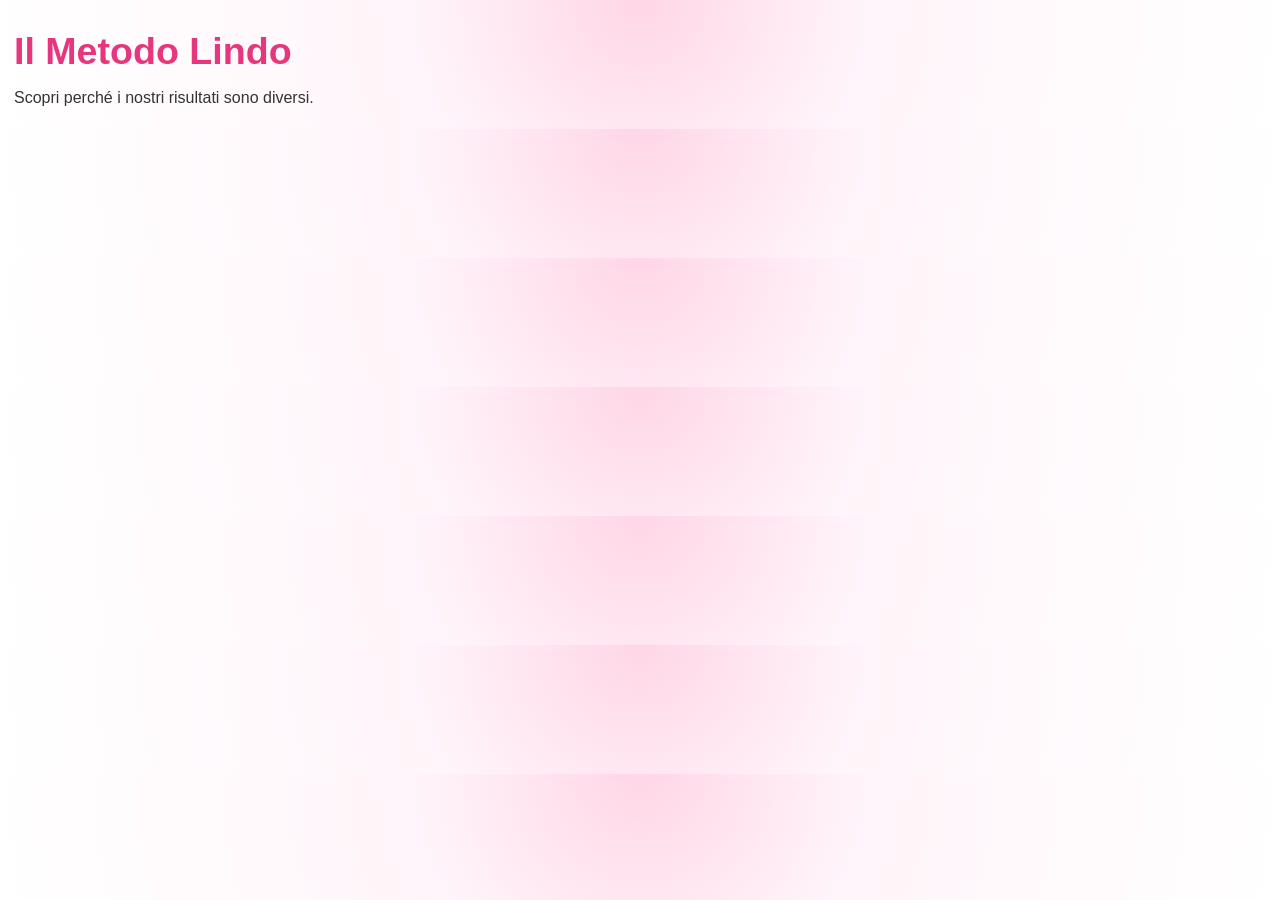
==== metodo.html @ 5b6b94c4 "Create metodo.html" ====
<!DOCTYPE html>
<html lang="it">
<head>
<meta charset="UTF-8">
<meta name="viewport" content="width=device-width, initial-scale=1.0">

<title>Il Metodo Lindo | Lindo Pulito Milano</title>

<link rel="stylesheet" href="style.css?v=7">
</head>

<body class="method-page">

<header class="method-hero">

<h1>Il Metodo Lindo</h1>

<p class="hero-subtitle">

Scopri perché i nostri risultati sono diversi.

</p>

</header>

<main class="method-content">

</main>

</body>
</html>
---- style.css ----
*{
margin:0;
padding:0;
box-sizing:border-box;
}

body{
font-family:'Poppins',sans-serif;
background:
radial-gradient(circle at top,#ffd6e7 0%,#fff5fa 35%,#ffffff 100%);
color:#333;
padding:22px 14px;
}

.container{
max-width:440px;
margin:auto;
background:rgba(255,255,255,.92);
backdrop-filter:blur(10px);
border:1px solid rgba(255,210,230,.8);
border-radius:32px;
padding:34px 26px;
box-shadow:
0 25px 60px rgba(233,30,99,.10),
0 8px 20px rgba(0,0,0,.06);
text-align:center;
}

.logo{
width:210px;
display:block;
margin:0 auto 10px;
filter:drop-shadow(0 10px 18px rgba(0,0,0,.15));
}

h1{
font-size:2.35rem;
font-weight:700;
line-height:1.05;
color:#e6367d;
margin:10px 0 18px;
}

.subtitle{
font-size:1.05rem;
line-height:1.7;
color:#666;
margin-bottom:30px;
}

.buttons{
display:flex;
flex-direction:column;
gap:16px;
margin-bottom:30px;
}

.buttons a{
display:block;
padding:18px;
border-radius:18px;
text-decoration:none;
font-weight:600;
font-size:1.08rem;
color:white;
transition:.25s;
box-shadow:0 12px 25px rgba(0,0,0,.12);
}

.buttons a:active{
transform:scale(.98);
}

.instagram{
background:linear-gradient(135deg,#ff4f96,#d91d68);
}

.whatsapp{
background:linear-gradient(135deg,#37db71,#12b44e);
}

.cards{
display:grid;
gap:15px;
margin-top:10px;
}

.card{
background:linear-gradient(180deg,#fff9fc,#ffeaf3);
border:none;
border-radius:20px;
padding:18px;
box-shadow:0 8px 18px rgba(233,30,99,.08);
}

.card h2{
font-size:1.8rem;
margin-bottom:6px;
}

.card p{
font-size:.95rem;
line-height:1.55;
color:#666;
}

footer{
margin-top:28px;
padding-top:18px;
border-top:1px solid #f2d6e3;
font-size:.9rem;
color:#999;
}

.promo-cleaning{
  margin: 35px 0 40px;
  background: white;
  border-radius: 30px;
  padding: 24px 20px 28px;
  box-shadow: 0 18px 40px rgba(0,0,0,0.08);
  text-align: center;
  position: relative;
  overflow: hidden;
}

.promo-cleaning::before{
  content:"";
  position:absolute;
  inset:0;
  background: linear-gradient(180deg, rgba(255,105,180,0.06), rgba(255,255,255,0));
  pointer-events:none;
}

.promo-image-box{
  position: relative;
  background: #fff;
  border-radius: 24px;
  padding: 18px;
  margin-bottom: 18px;
  overflow: hidden;
}

.promo-sofa{
  width: 100%;
  max-width: 360px;
  display: block;
  margin: 0 auto;
  border-radius: 18px;
}

.shine-bar{
  position: absolute;
  top: -20%;
  left: -40%;
  width: 35%;
  height: 140%;
  background: linear-gradient(
    90deg,
    transparent,
    rgba(255,255,255,0.65),
    transparent
  );
  transform: skewX(-20deg);
  animation: shineMove 3.2s infinite;
}

@keyframes shineMove{
  0%{
    left: -45%;
  }
  100%{
    left: 120%;
  }
}

.promo-cleaning h2{
  font-size: 34px;
  line-height: 1.15;
  color: #e84c8b;
  margin: 10px 0 12px;
  font-weight: 700;
}

.promo-cleaning p{
  font-size: 18px;
  line-height: 1.6;
  color: #666;
  margin: 0 0 22px;
}

.promo-button{
  display: inline-block;
  background: linear-gradient(135deg, #ff4f9a, #e81f76);
  color: white;
  text-decoration: none;
  font-weight: 700;
  padding: 16px 26px;
  border-radius: 18px;
  box-shadow: 0 12px 25px rgba(232, 31, 118, 0.25);
  transition: transform 0.2s ease, box-shadow 0.2s ease;
}

.promo-button:hover{
  transform: translateY(-2px);
  box-shadow: 0 16px 30px rgba(232, 31, 118, 0.30);
}

/* ANIMAZIONI INIZIALI */

@keyframes fadeUp {
  from {
    opacity: 0;
    transform: translateY(35px);
  }

  to {
    opacity: 1;
    transform: translateY(0);
  }
}

.logo{
  animation: fadeUp .8s ease forwards;
}

h1{
  opacity:0;
  animation: fadeUp .8s ease forwards;
  animation-delay:.15s;
}

.subtitle{
  opacity:0;
  animation: fadeUp .8s ease forwards;
  animation-delay:.3s;
}

.buttons{
  opacity:0;
  animation: fadeUp .8s ease forwards;
  animation-delay:.45s;
}

.promo-cleaning{
  opacity:0;
  animation: fadeUp .8s ease forwards;
  animation-delay:.6s;
}

.cards{
  opacity:0;
  animation: fadeUp .8s ease forwards;
  animation-delay:.75s;
}

.promo-image-box{
    position: relative;
    width: 100%;
    max-width: 520px;
    margin: auto;
}

.promo-sofa-clean{
    width:100%;
    display:block;
    border-radius:20px;
}

#cleanCanvas{
    position:absolute;
    inset:0;
    width:100%;
    height:100%;
    touch-action:none;
    border-radius:20px;
    z-index:2;
    cursor:pointer;
}

.shine-bar{
    z-index:5;
}

/* GIOCO PULIZIA DIVANO */

.game-instruction{
  margin:18px 0 12px;
  font-size:17px;
  font-weight:600;
  color:#555;
}

.clean-progress{
  width:100%;
  height:12px;
  background:#f1e5eb;
  border-radius:999px;
  overflow:hidden;
  margin:0 auto 8px;
}

.clean-progress-bar{
  width:0%;
  height:100%;
  background:linear-gradient(90deg,#ff4f9a,#e91e75);
  border-radius:999px;
  transition:width .25s ease;
}

.clean-progress-text{
  margin:0 0 20px;
  font-size:15px;
  color:#777;
}

.clean-progress-text strong{
  color:#e91e75;
}

.clean-reward{
  margin:22px 0;
  padding:24px 18px;
  border-radius:24px;
  background:linear-gradient(145deg,#fff4f9,#ffffff);
  box-shadow:0 16px 35px rgba(232,31,118,.15);
  text-align:center;
  animation:rewardAppear .55s ease both;
}

.clean-reward[hidden]{
  display:none;
}

.reward-small{
  margin:0 0 8px;
  font-size:15px;
  color:#666;
}

.clean-reward h3{
  margin:8px 0 16px;
  font-size:25px;
  line-height:1.2;
  color:#e91e75;
}

.discount-code{
  display:inline-block;
  margin:8px 0 18px;
  padding:10px 18px;
  border:2px dashed #e91e75;
  border-radius:14px;
  font-size:22px;
  letter-spacing:2px;
  color:#333;
  background:#fff;
}

.reward-whatsapp{
  display:block;
  padding:16px 18px;
  border-radius:18px;
  background:#20c763;
  color:#fff;
  text-decoration:none;
  font-weight:700;
  box-shadow:0 12px 25px rgba(32,199,99,.25);
}

.shine-bar{
  pointer-events:none;
}

@keyframes rewardAppear{
  from{
    opacity:0;
    transform:translateY(18px) scale(.97);
  }

  to{
    opacity:1;
    transform:translateY(0) scale(1);
  }
}
.clean-reward{
    margin-top:22px;
    background:white;
    border-radius:20px;
    padding:22px;
    box-shadow:0 15px 35px rgba(0,0,0,.12);
    animation:rewardPop .5s ease;
}

.clean-reward[hidden]{
    display:none;
}

.discount-code{
    display:inline-block;
    margin:12px 0;
    padding:10px 18px;
    border-radius:12px;
    background:#ff4d94;
    color:white;
    font-size:24px;
    font-weight:700;
    letter-spacing:2px;
}

.reward-whatsapp{
    display:inline-block;
    margin-top:15px;
    background:#25D366;
    color:white;
    text-decoration:none;
    padding:14px 22px;
    border-radius:14px;
    font-weight:700;
    transition:.25s;
}

.reward-whatsapp:hover{
    transform:translateY(-2px);
}

@keyframes rewardPop{
    from{
        opacity:0;
        transform:translateY(25px) scale(.9);
    }
    to{
        opacity:1;
        transform:translateY(0) scale(1);
    }
}
.method-intro{
    margin-top:18px;
    margin-bottom:10px;
    color:#666;
    font-size:15px;
    font-weight:500;
}

.method-button{
    display:inline-block;
    margin-bottom:24px;
    padding:14px 26px;
    border-radius:999px;
    background:linear-gradient(135deg,#ff4d94,#6fd3ff);
    color:white;
    text-decoration:none;
    font-weight:700;
    transition:.25s;
    box-shadow:0 10px 25px rgba(0,0,0,.15);
}

.method-button:hover{
    transform:translateY(-2px);
    box-shadow:0 15px 35px rgba(0,0,0,.2);
}
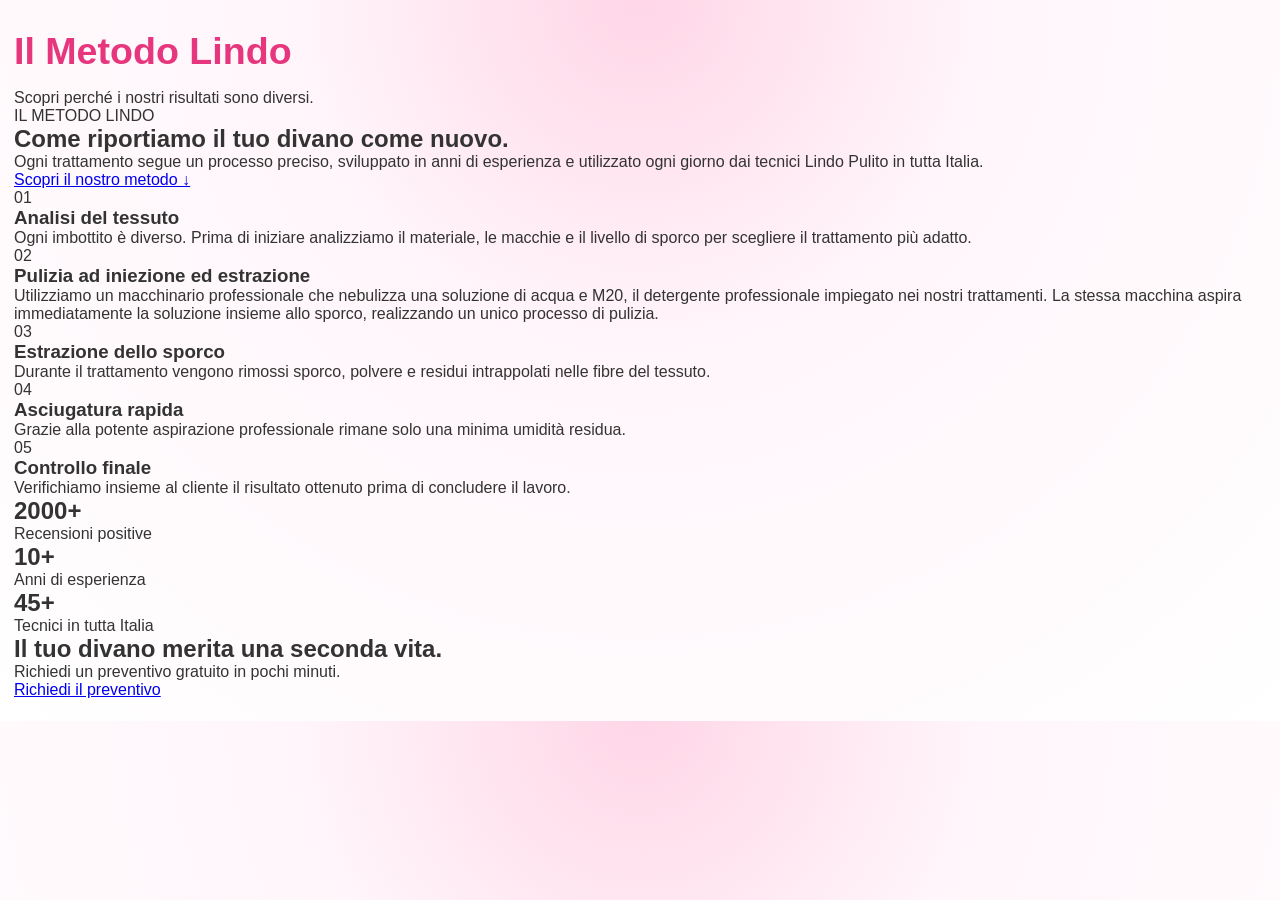
==== commit 3ed5e1de: "Update metodo.html" ====
--- a/metodo.html
+++ b/metodo.html
@@ -7,6 +7,7 @@
 <title>Il Metodo Lindo | Lindo Pulito Milano</title>
 
 <link rel="stylesheet" href="style.css?v=7">
+<link rel="stylesheet" href="metodo.css?v=1">
 </head>
 
 <body class="method-page">
@@ -25,7 +26,193 @@
 
 <main class="method-content">
 
+<section class="intro">
+
+<div class="glass-card">
+
+<span class="badge">IL METODO LINDO</span>
+
+<h2>
+Come riportiamo il tuo divano come nuovo.
+</h2>
+
+<p>
+
+Ogni trattamento segue un processo preciso,
+sviluppato in anni di esperienza e utilizzato ogni
+giorno dai tecnici Lindo Pulito in tutta Italia.
+
+</p>
+
+<a href="#step1" class="discover-btn">
+Scopri il nostro metodo ↓
+</a>
+
+</div>
+
+</section>
+
+<section class="timeline">
+
+<div class="line"></div>
+
+<div class="step" id="step1">
+
+<div class="number">01</div>
+
+<div class="content">
+
+<h3>Analisi del tessuto</h3>
+
+<p>
+
+Ogni imbottito è diverso.
+
+Prima di iniziare analizziamo il materiale,
+le macchie e il livello di sporco per scegliere
+il trattamento più adatto.
+
+</p>
+
+</div>
+
+</div>
+
+<div class="step">
+
+<div class="number">02</div>
+
+<div class="content">
+
+<h3>Pulizia ad iniezione ed estrazione</h3>
+
+<p>
+
+Utilizziamo un macchinario professionale che
+nebulizza una soluzione di acqua e M20,
+il detergente professionale impiegato nei nostri
+trattamenti.
+
+La stessa macchina aspira immediatamente
+la soluzione insieme allo sporco,
+realizzando un unico processo di pulizia.
+
+</p>
+
+</div>
+
+</div>
+
+<div class="step">
+
+<div class="number">03</div>
+
+<div class="content">
+
+<h3>Estrazione dello sporco</h3>
+
+<p>
+
+Durante il trattamento vengono rimossi sporco,
+polvere e residui intrappolati nelle fibre del tessuto.
+
+</p>
+
+</div>
+
+</div>
+
+<div class="step">
+
+<div class="number">04</div>
+
+<div class="content">
+
+<h3>Asciugatura rapida</h3>
+
+<p>
+
+Grazie alla potente aspirazione professionale
+rimane solo una minima umidità residua.
+
+</p>
+
+</div>
+
+</div>
+
+<div class="step">
+
+<div class="number">05</div>
+
+<div class="content">
+
+<h3>Controllo finale</h3>
+
+<p>
+
+Verifichiamo insieme al cliente il risultato ottenuto
+prima di concludere il lavoro.
+
+</p>
+
+</div>
+
+</div>
+
+</section>
+
+<section class="stats">
+
+<div class="stat">
+
+<h2>2000+</h2>
+
+<p>Recensioni positive</p>
+
+</div>
+
+<div class="stat">
+
+<h2>10+</h2>
+
+<p>Anni di esperienza</p>
+
+</div>
+
+<div class="stat">
+
+<h2>45+</h2>
+
+<p>Tecnici in tutta Italia</p>
+
+</div>
+
+</section>
+
+<section class="cta">
+
+<h2>
+
+Il tuo divano merita una seconda vita.
+
+</h2>
+
+<p>
+
+Richiedi un preventivo gratuito in pochi minuti.
+
+</p>
+
+<a href="https://wa.me/393514191936" class="cta-btn">
+
+Richiedi il preventivo
+
+</a>
+
+</section>
+
 </main>
-
+<script src="metodo.js?v=1"></script>
 </body>
 </html>
--- a/metodo.css
+++ b/metodo.css
@@ -0,0 +1 @@
+
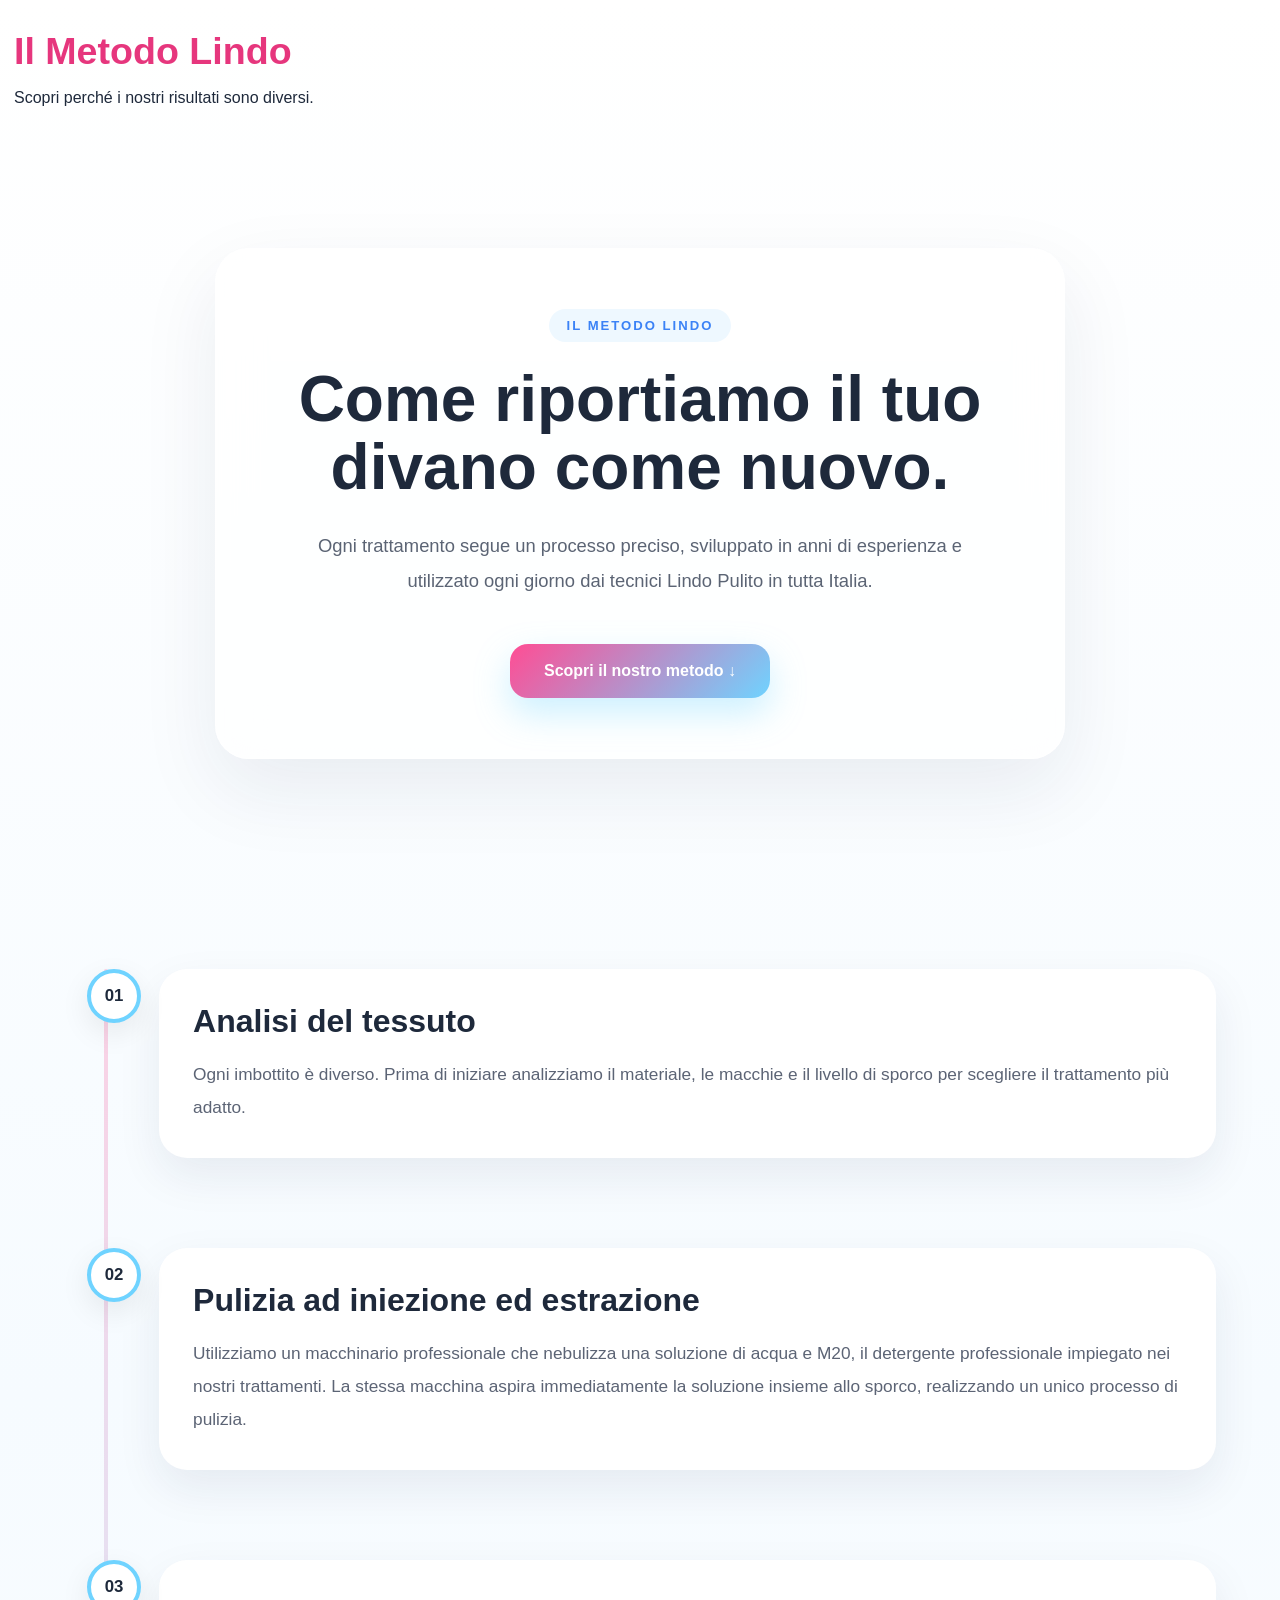
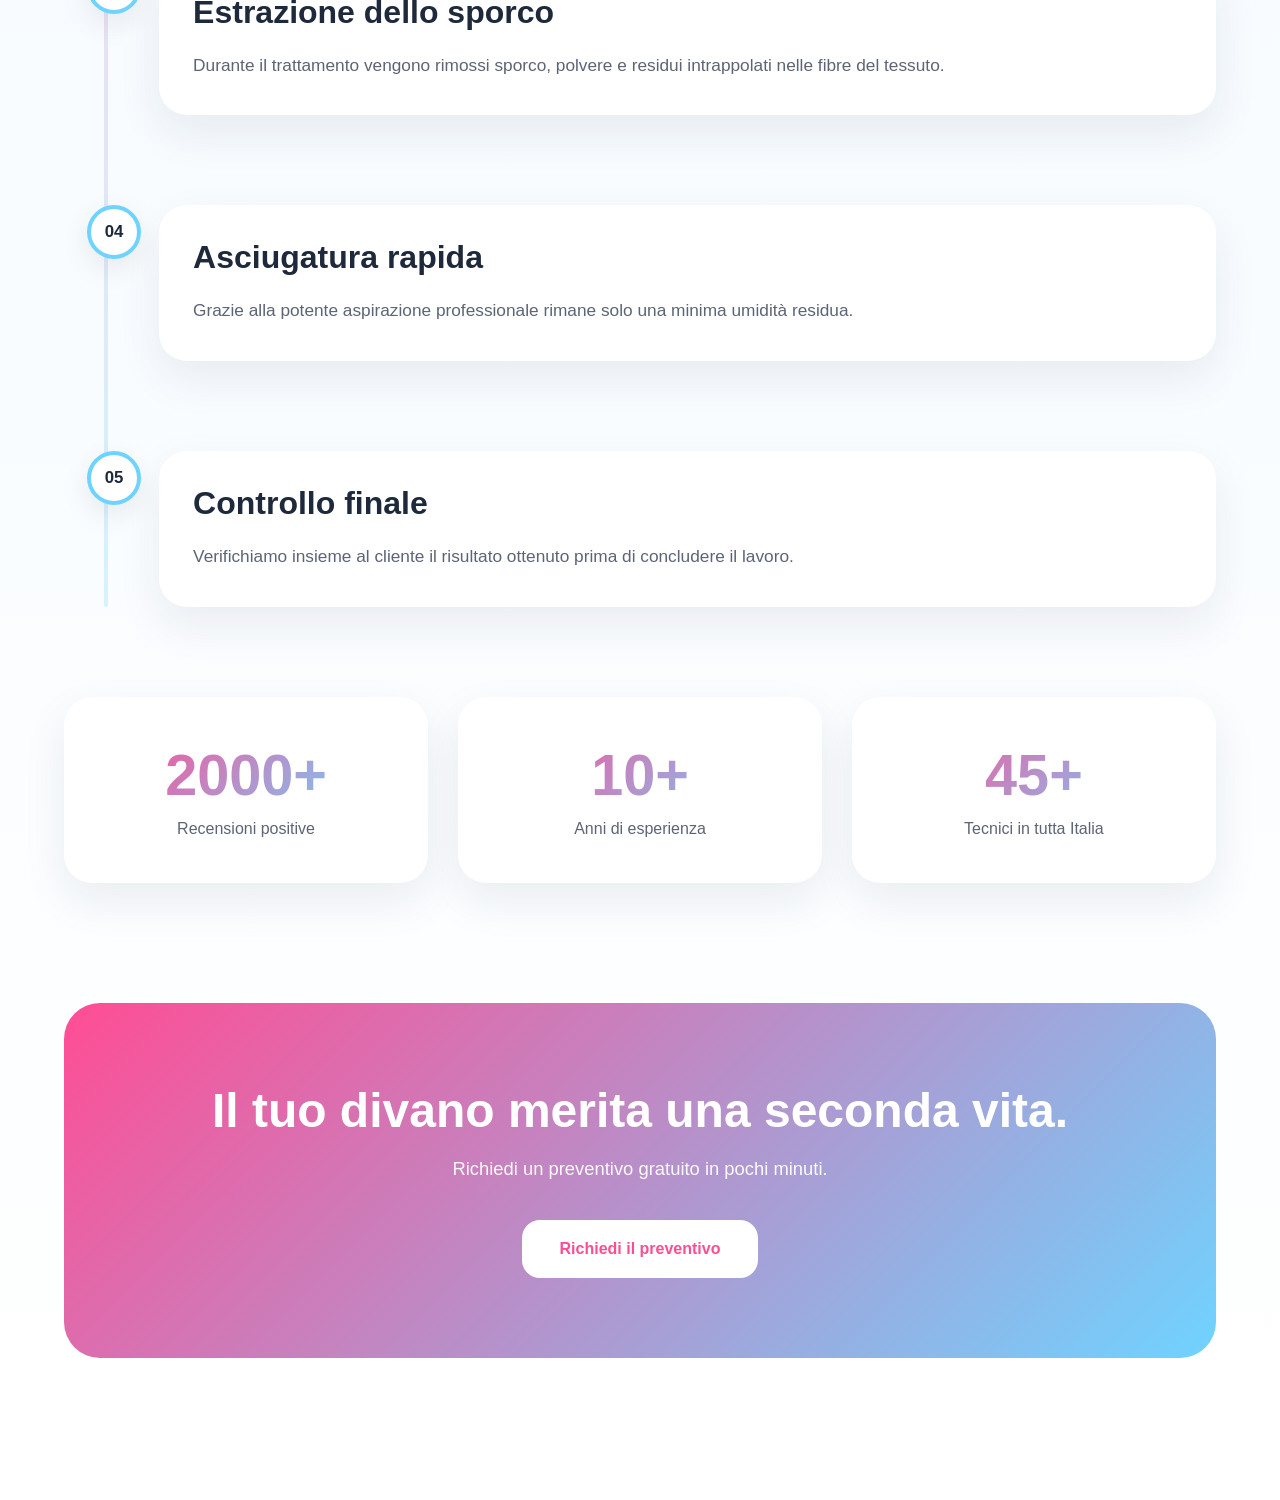
==== commit 7cdb7122: "Update metodo.html" ====
--- a/metodo.html
+++ b/metodo.html
@@ -6,8 +6,8 @@
 
 <title>Il Metodo Lindo | Lindo Pulito Milano</title>
 
-<link rel="stylesheet" href="style.css?v=7">
-<link rel="stylesheet" href="metodo.css?v=1">
+<link rel="stylesheet" href="style.css?v=8">
+<link rel="stylesheet" href="metodo.css?v=2">
 </head>
 
 <body class="method-page">
--- a/metodo.css
+++ b/metodo.css
@@ -1 +1,428 @@
-
+*{
+margin:0;
+padding:0;
+box-sizing:border-box;
+}
+
+html{
+scroll-behavior:smooth;
+}
+
+body.method-page{
+
+font-family:Poppins,sans-serif;
+
+background:
+linear-gradient(180deg,#ffffff 0%,#f6fbff 45%,#ffffff 100%);
+
+color:#1e293b;
+
+overflow-x:hidden;
+
+}
+
+.method-content{
+
+width:min(1180px,92%);
+
+margin:auto;
+
+padding-bottom:120px;
+
+}
+
+.intro{
+
+min-height:88vh;
+
+display:flex;
+
+align-items:center;
+
+justify-content:center;
+
+padding:80px 0;
+
+}
+
+.glass-card{
+
+max-width:850px;
+
+padding:60px;
+
+border-radius:34px;
+
+background:rgba(255,255,255,.72);
+
+backdrop-filter:blur(22px);
+
+border:1px solid rgba(255,255,255,.75);
+
+box-shadow:
+
+0 30px 80px rgba(20,40,80,.08);
+
+text-align:center;
+
+}
+
+.badge{
+
+display:inline-block;
+
+padding:9px 18px;
+
+border-radius:999px;
+
+background:#eef8ff;
+
+color:#3b82f6;
+
+font-size:.82rem;
+
+font-weight:700;
+
+letter-spacing:2px;
+
+margin-bottom:24px;
+
+}
+
+.glass-card h2{
+
+font-size:clamp(2.3rem,5vw,4.4rem);
+
+line-height:1.05;
+
+margin-bottom:28px;
+
+font-weight:700;
+
+}
+
+.glass-card p{
+
+font-size:1.15rem;
+
+line-height:1.9;
+
+color:#5b6474;
+
+max-width:720px;
+
+margin:auto;
+
+}
+
+.discover-btn{
+
+display:inline-flex;
+
+margin-top:45px;
+
+padding:18px 34px;
+
+border-radius:18px;
+
+background:linear-gradient(135deg,#ff4d94,#6fd3ff);
+
+color:white;
+
+font-weight:600;
+
+text-decoration:none;
+
+transition:.35s;
+
+box-shadow:0 15px 35px rgba(111,211,255,.35);
+
+}
+
+.discover-btn:hover{
+
+transform:translateY(-4px);
+
+}
+
+.timeline{
+
+position:relative;
+
+margin-top:70px;
+
+padding-left:95px;
+
+}
+
+.line{
+
+position:absolute;
+
+left:40px;
+
+top:0;
+
+bottom:0;
+
+width:4px;
+
+border-radius:99px;
+
+background:
+
+linear-gradient(#ff4d94,#6fd3ff);
+
+opacity:.25;
+
+}
+
+.step{
+
+position:relative;
+
+display:flex;
+
+gap:45px;
+
+margin-bottom:90px;
+
+align-items:flex-start;
+
+}
+
+.number{
+
+position:absolute;
+
+left:-72px;
+
+width:54px;
+
+height:54px;
+
+border-radius:50%;
+
+background:white;
+
+border:4px solid #6fd3ff;
+
+display:flex;
+
+align-items:center;
+
+justify-content:center;
+
+font-weight:700;
+
+font-size:1.05rem;
+
+box-shadow:0 10px 30px rgba(0,0,0,.08);
+
+}
+
+.content{
+
+background:white;
+
+padding:34px;
+
+border-radius:28px;
+
+box-shadow:0 18px 45px rgba(20,40,80,.08);
+
+width:100%;
+
+transition:.35s;
+
+}
+
+.content:hover{
+
+transform:translateY(-8px);
+
+}
+
+.content h3{
+
+font-size:2rem;
+
+margin-bottom:18px;
+
+}
+
+.content p{
+
+font-size:1.08rem;
+
+line-height:1.9;
+
+color:#5c6475;
+
+}
+
+.stats{
+
+margin-top:70px;
+
+display:grid;
+
+grid-template-columns:repeat(3,1fr);
+
+gap:30px;
+
+}
+
+.stat{
+
+padding:45px;
+
+background:white;
+
+border-radius:28px;
+
+text-align:center;
+
+box-shadow:0 18px 45px rgba(20,40,80,.08);
+
+}
+
+.stat h2{
+
+font-size:3.6rem;
+
+background:linear-gradient(135deg,#ff4d94,#6fd3ff);
+
+-webkit-background-clip:text;
+
+-webkit-text-fill-color:transparent;
+
+margin-bottom:12px;
+
+}
+
+.stat p{
+
+color:#5d6474;
+
+}
+
+.cta{
+
+margin-top:120px;
+
+padding:80px 60px;
+
+border-radius:36px;
+
+background:
+
+linear-gradient(135deg,#ff4d94,#6fd3ff);
+
+text-align:center;
+
+color:white;
+
+}
+
+.cta h2{
+
+font-size:3rem;
+
+margin-bottom:20px;
+
+}
+
+.cta p{
+
+font-size:1.15rem;
+
+opacity:.95;
+
+margin-bottom:40px;
+
+}
+
+.cta-btn{
+
+display:inline-block;
+
+padding:20px 38px;
+
+border-radius:18px;
+
+background:white;
+
+color:#ff4d94;
+
+font-weight:700;
+
+text-decoration:none;
+
+transition:.3s;
+
+}
+
+.cta-btn:hover{
+
+transform:scale(1.05);
+
+}
+
+@media(max-width:900px){
+
+.timeline{
+
+padding-left:55px;
+
+}
+
+.line{
+
+left:22px;
+
+}
+
+.number{
+
+left:-42px;
+
+width:42px;
+
+height:42px;
+
+font-size:.9rem;
+
+}
+
+.glass-card{
+
+padding:38px;
+
+}
+
+.content{
+
+padding:28px;
+
+}
+
+.stats{
+
+grid-template-columns:1fr;
+
+}
+
+.cta{
+
+padding:60px 28px;
+
+}
+
+.cta h2{
+
+font-size:2.2rem;
+
+}
+
+}
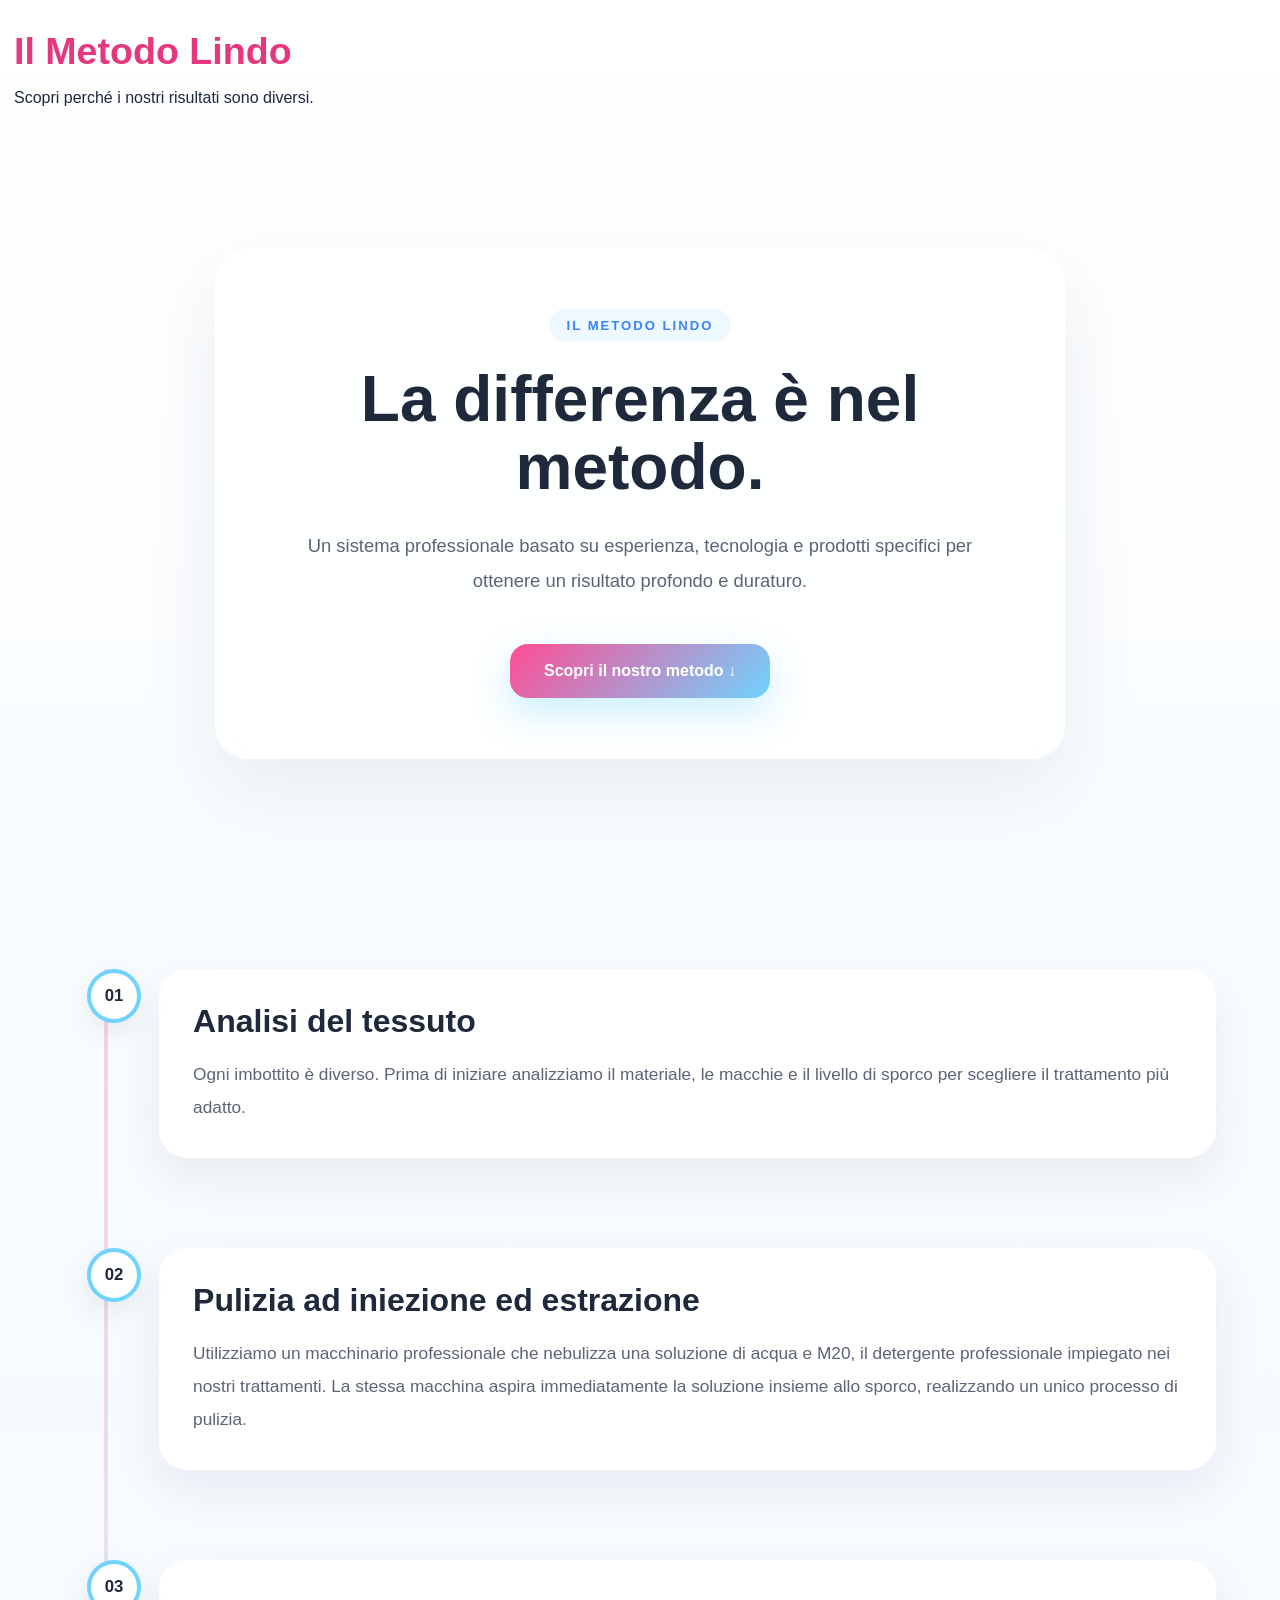
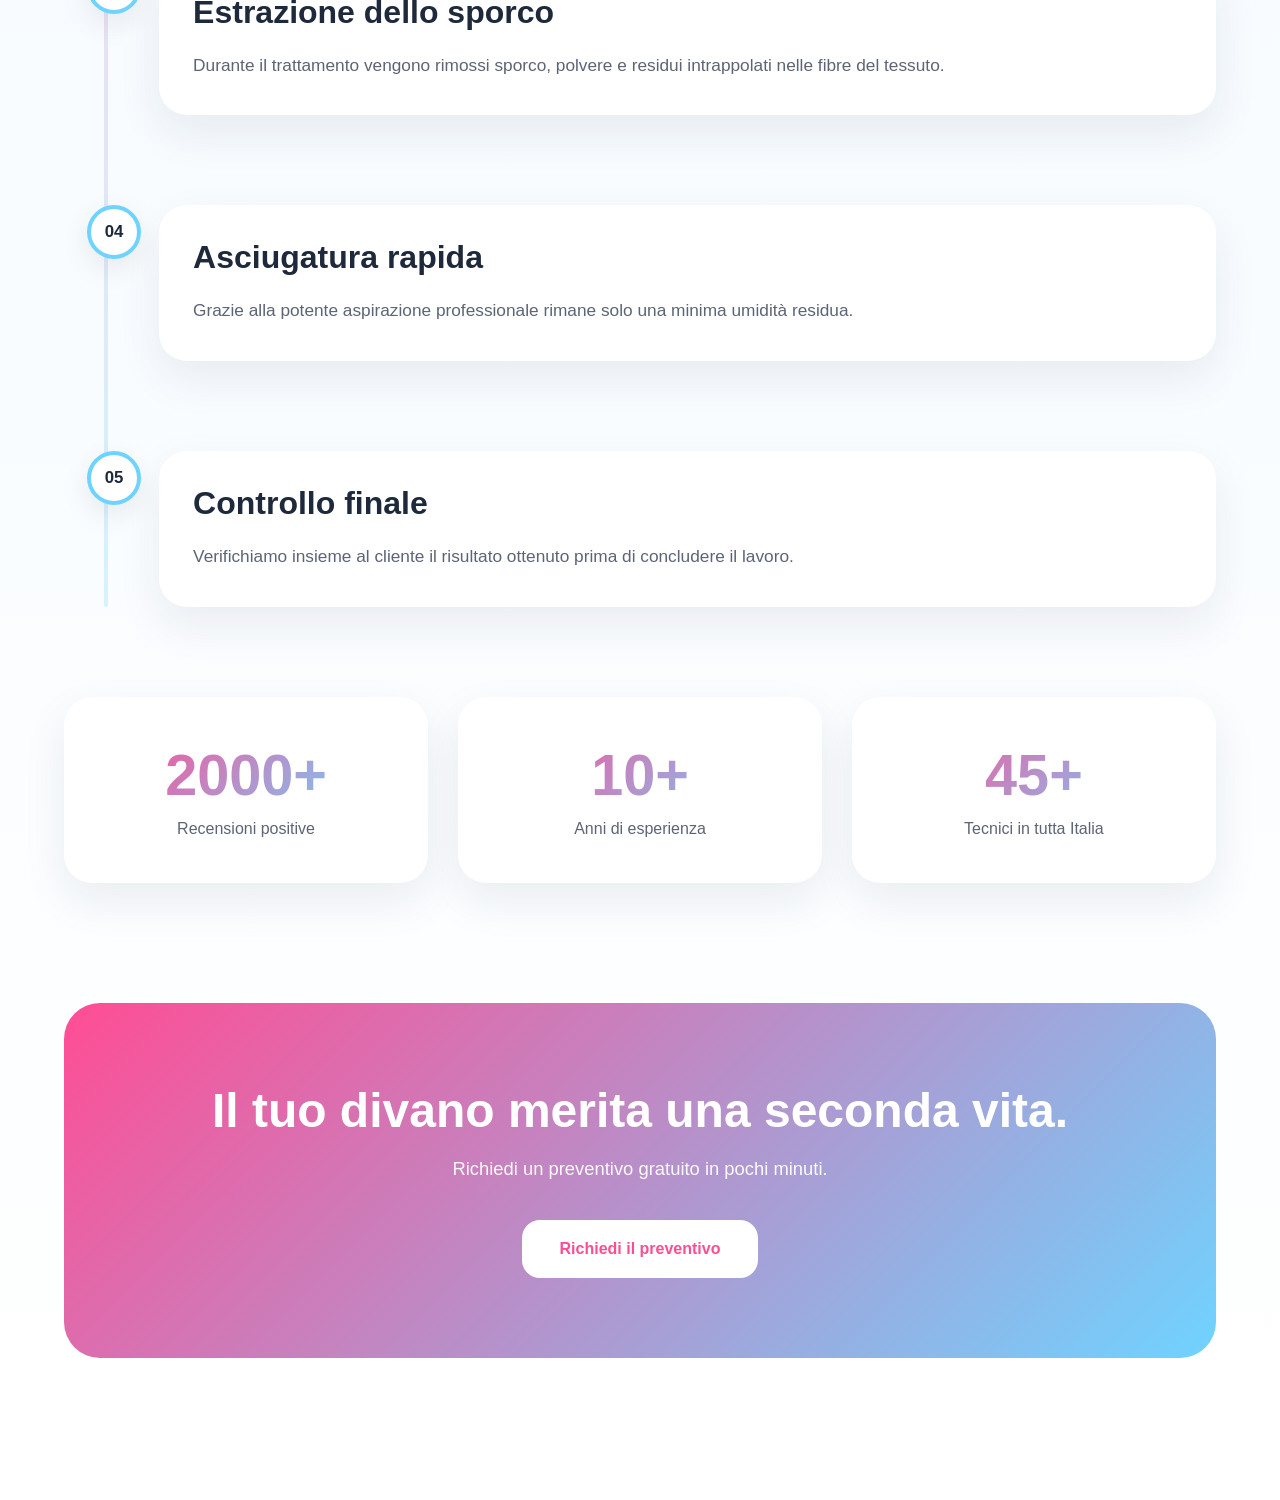
==== commit e130d091: "Update metodo.html" ====
--- a/metodo.html
+++ b/metodo.html
@@ -33,14 +33,14 @@
 <span class="badge">IL METODO LINDO</span>
 
 <h2>
-Come riportiamo il tuo divano come nuovo.
+La differenza è nel metodo.
 </h2>
 
 <p>
 
-Ogni trattamento segue un processo preciso,
-sviluppato in anni di esperienza e utilizzato ogni
-giorno dai tecnici Lindo Pulito in tutta Italia.
+Un sistema professionale basato su esperienza,
+tecnologia e prodotti specifici per ottenere
+un risultato profondo e duraturo.
 
 </p>
 
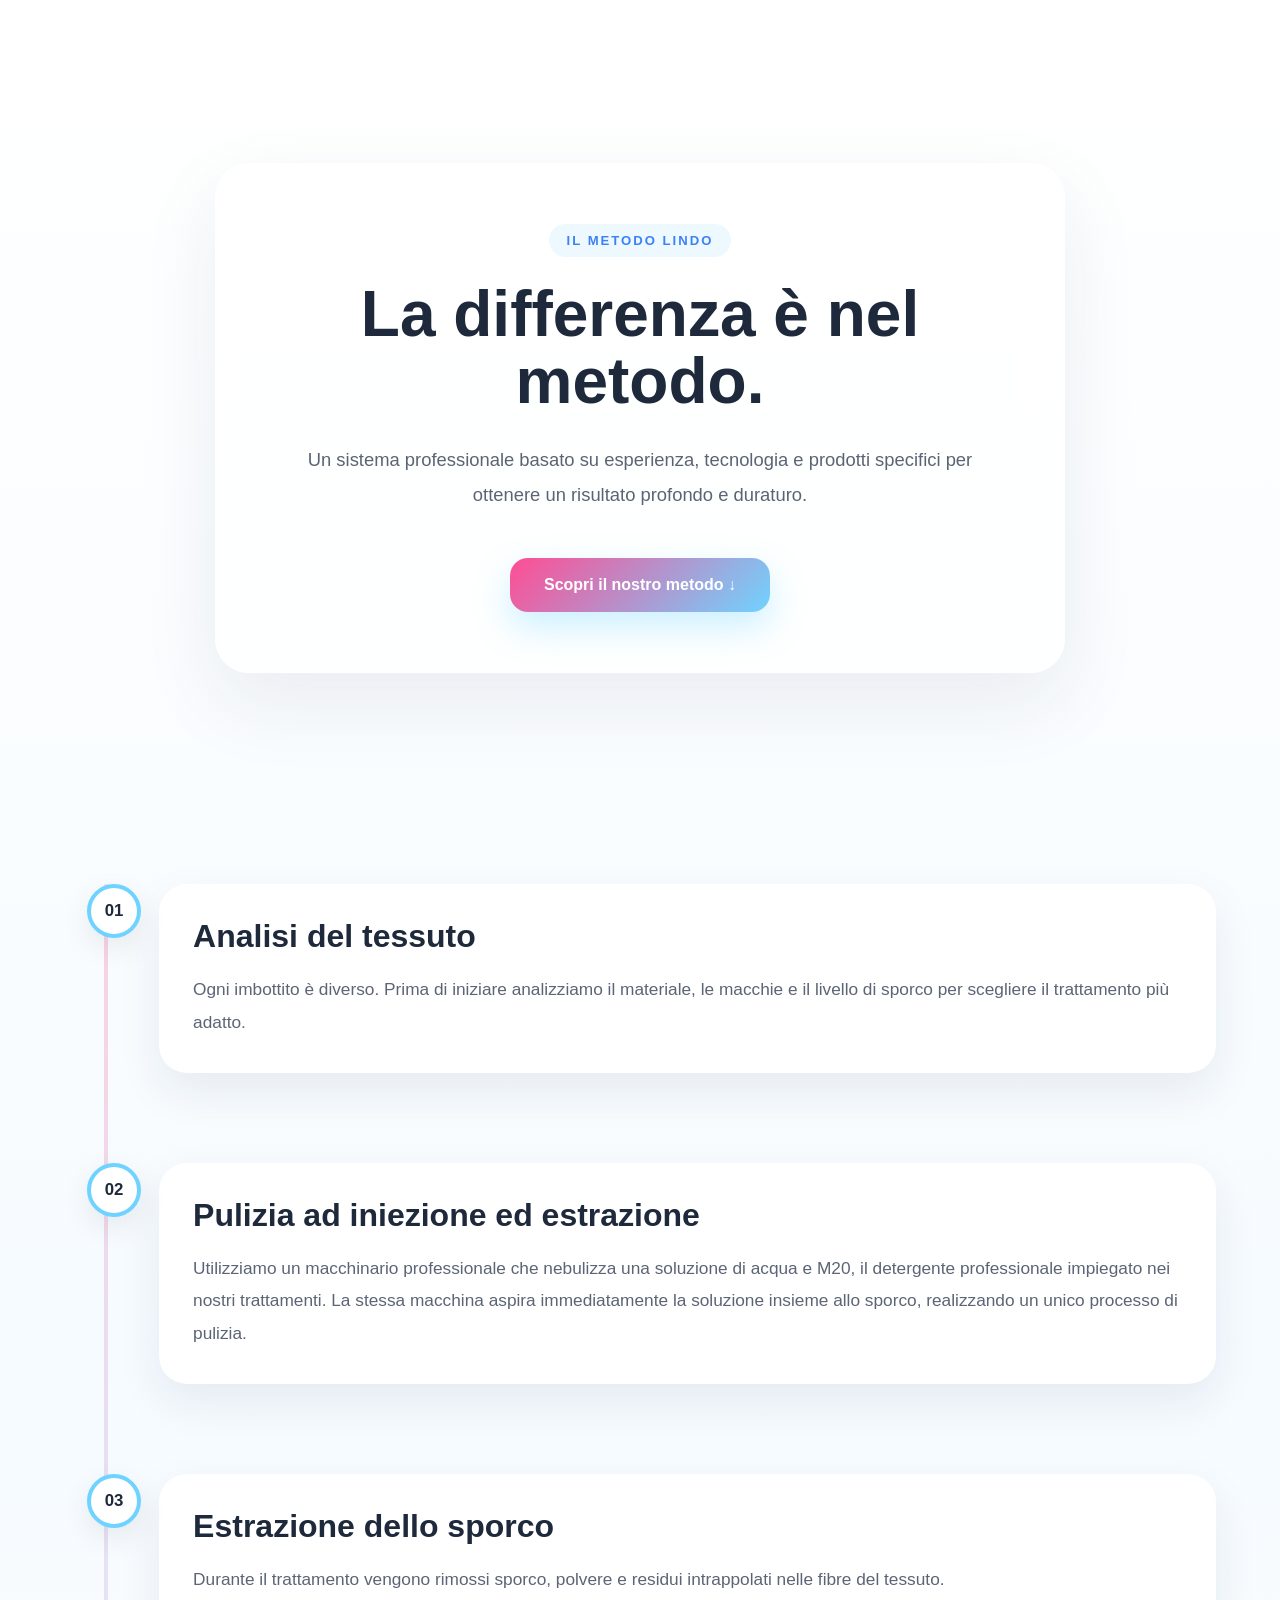
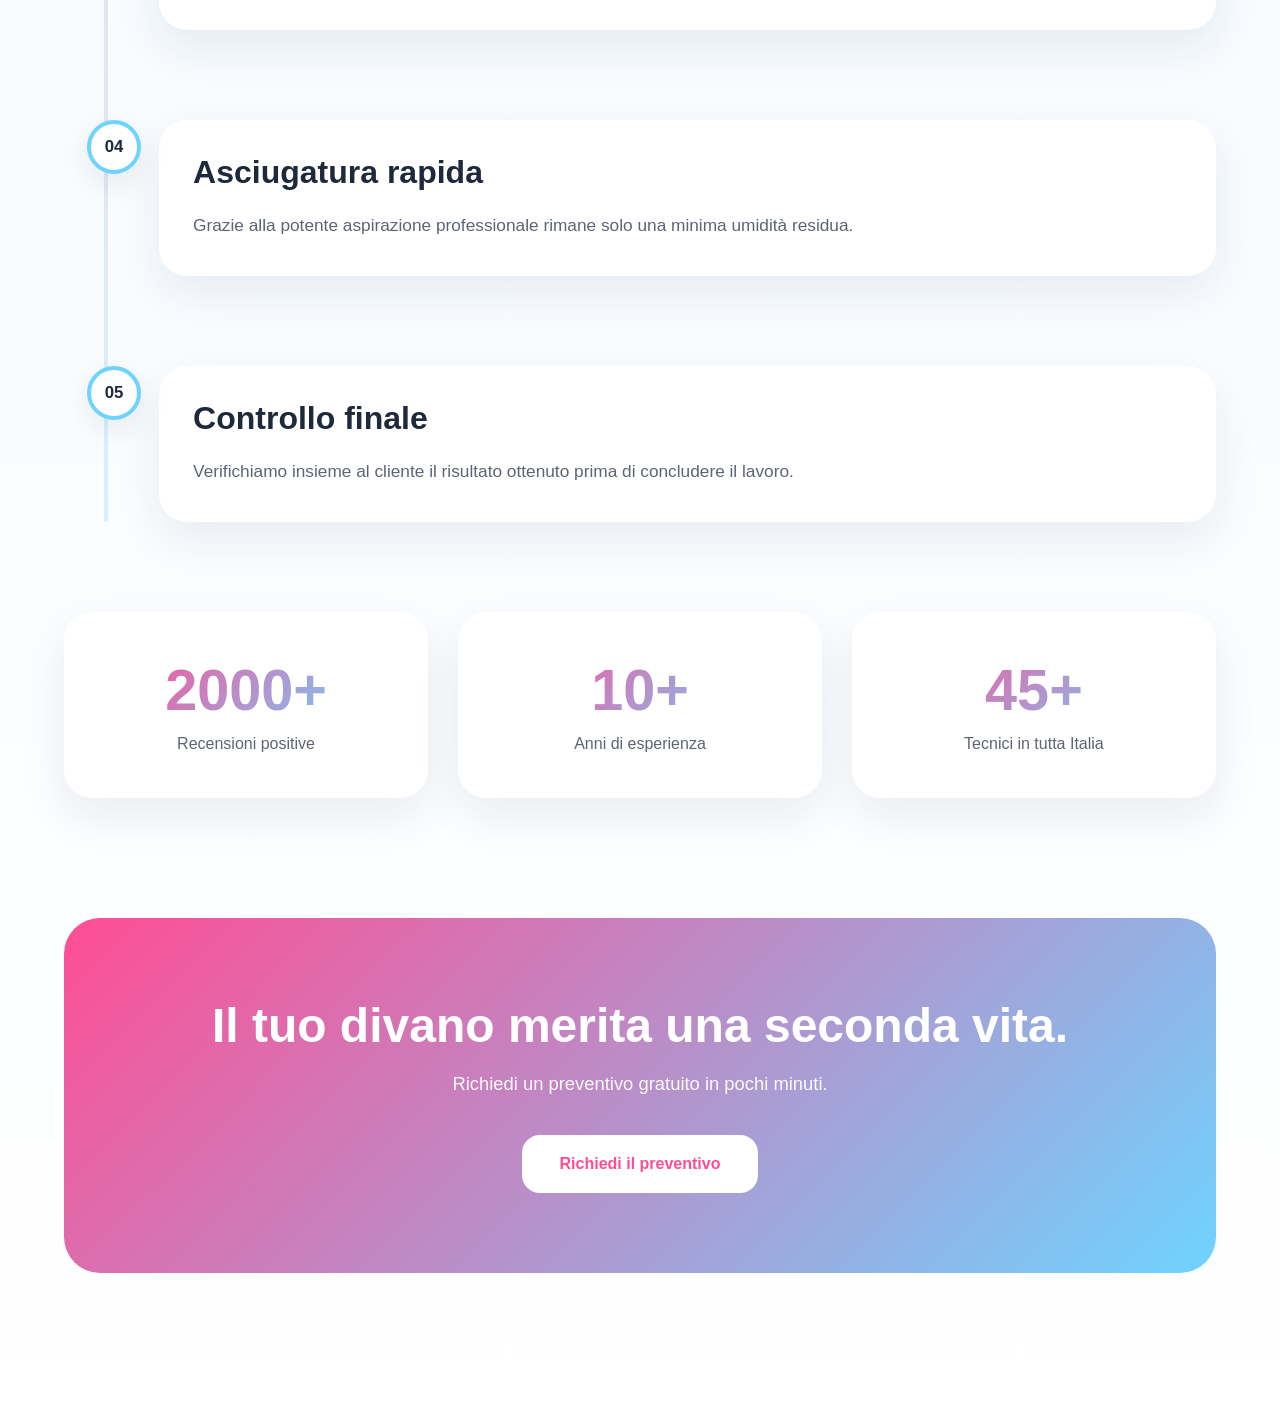
==== commit 1df5c02f: "Update metodo.html" ====
--- a/metodo.html
+++ b/metodo.html
@@ -12,18 +12,6 @@
 
 <body class="method-page">
 
-<header class="method-hero">
-
-<h1>Il Metodo Lindo</h1>
-
-<p class="hero-subtitle">
-
-Scopri perché i nostri risultati sono diversi.
-
-</p>
-
-</header>
-
 <main class="method-content">
 
 <section class="intro">
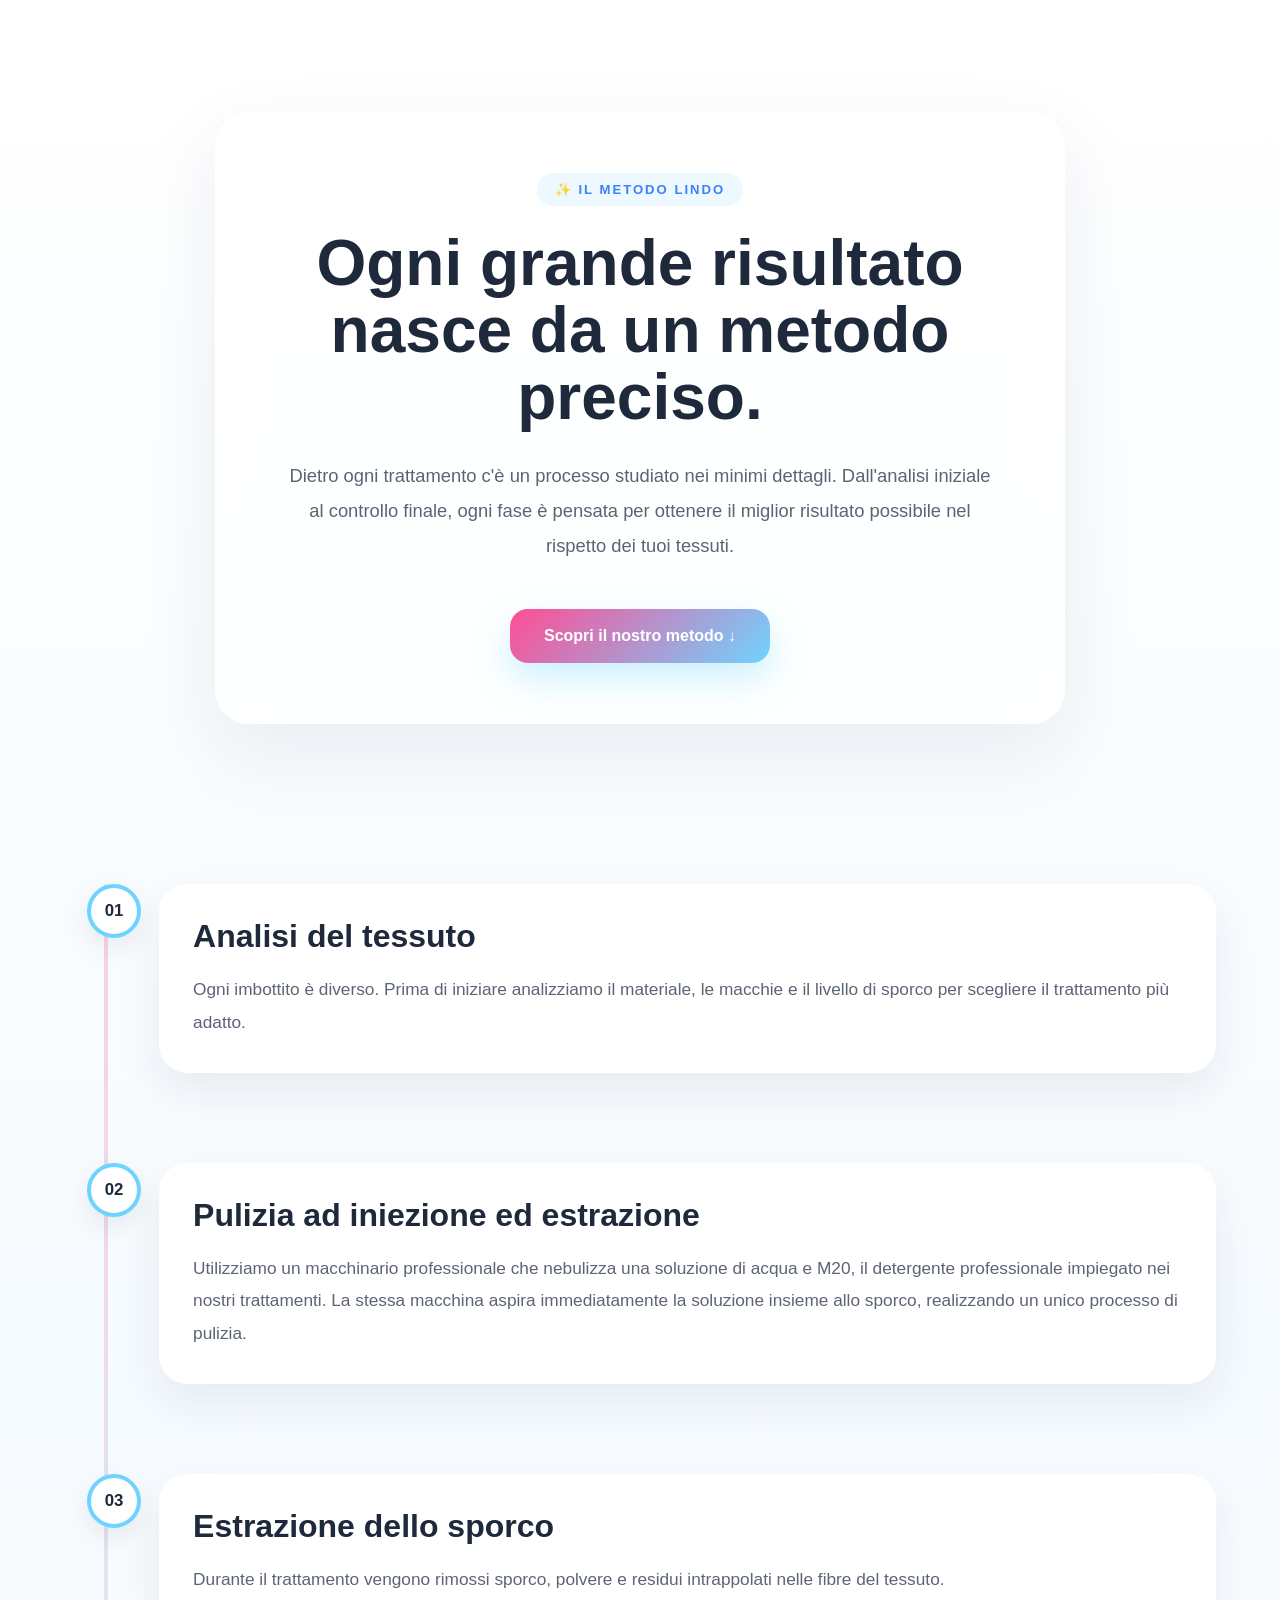
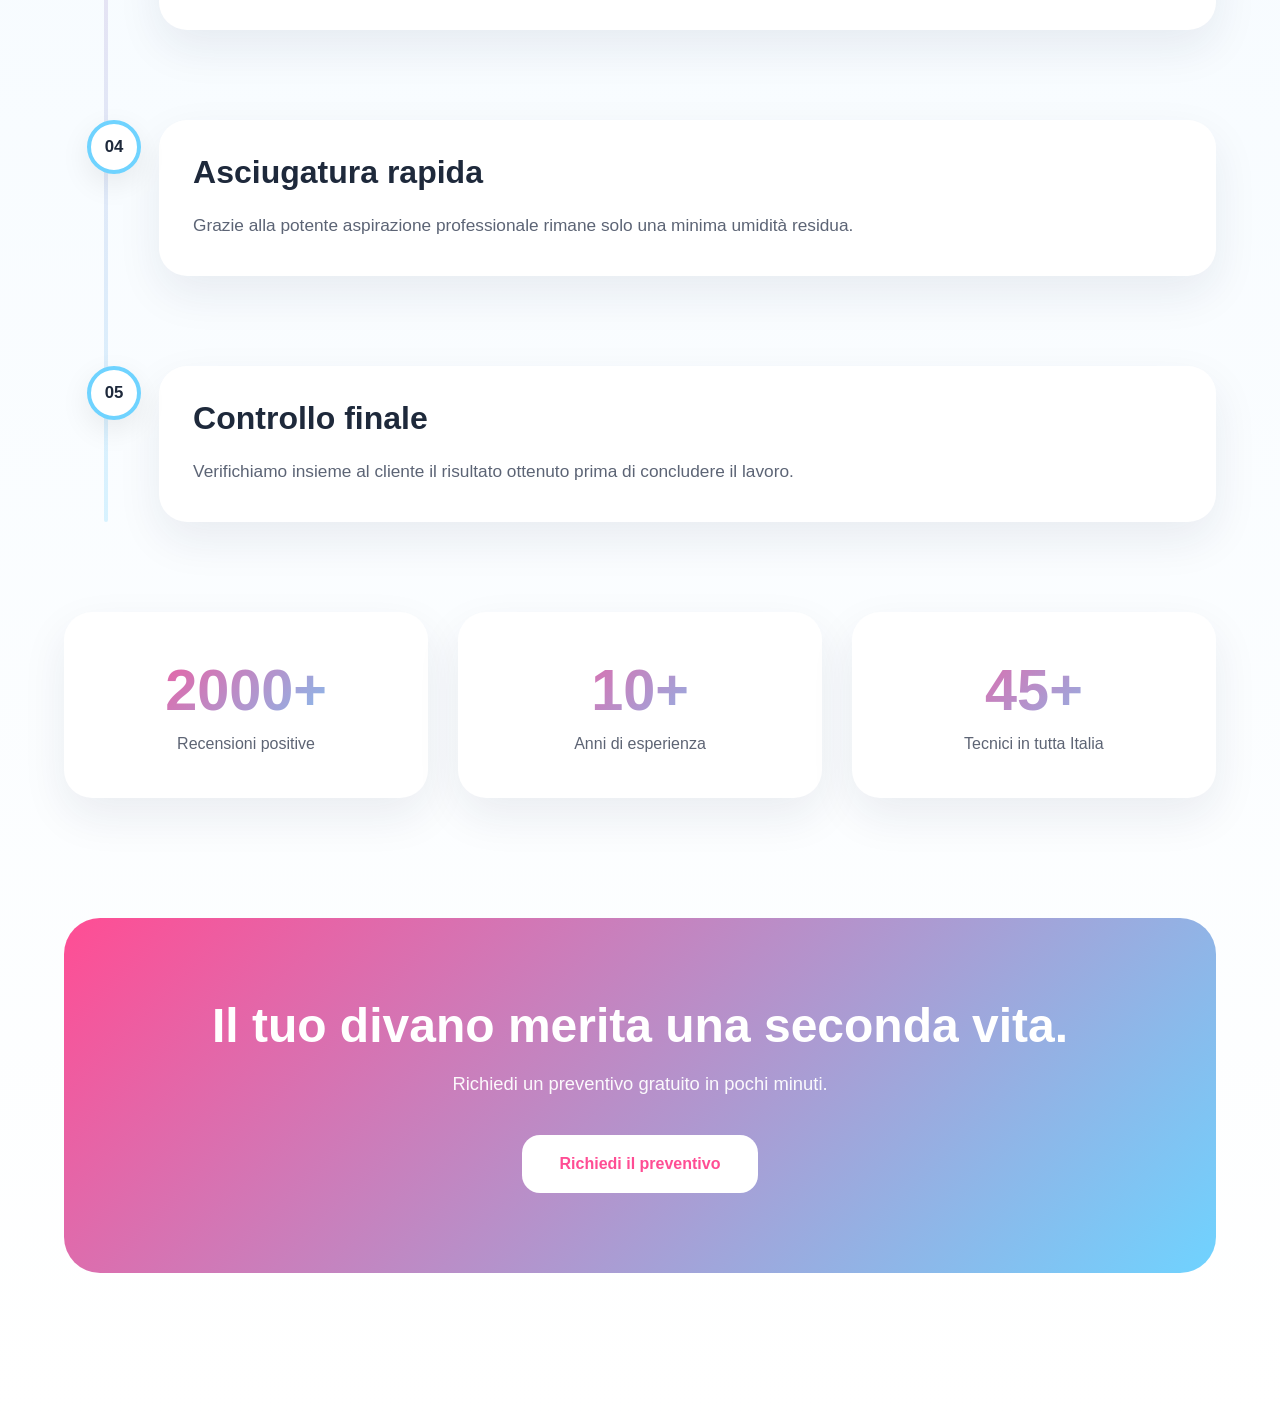
==== commit 0afd38c7: "Update metodo.html" ====
--- a/metodo.html
+++ b/metodo.html
@@ -18,17 +18,18 @@
 
 <div class="glass-card">
 
-<span class="badge">IL METODO LINDO</span>
+<span class="badge">
+✨ IL METODO LINDO
+</span>
 
 <h2>
-La differenza è nel metodo.
+Ogni grande risultato nasce da un metodo preciso.
 </h2>
 
 <p>
 
-Un sistema professionale basato su esperienza,
-tecnologia e prodotti specifici per ottenere
-un risultato profondo e duraturo.
+Dietro ogni trattamento c'è un processo studiato nei minimi dettagli.
+Dall'analisi iniziale al controllo finale, ogni fase è pensata per ottenere il miglior risultato possibile nel rispetto dei tuoi tessuti.
 
 </p>
 
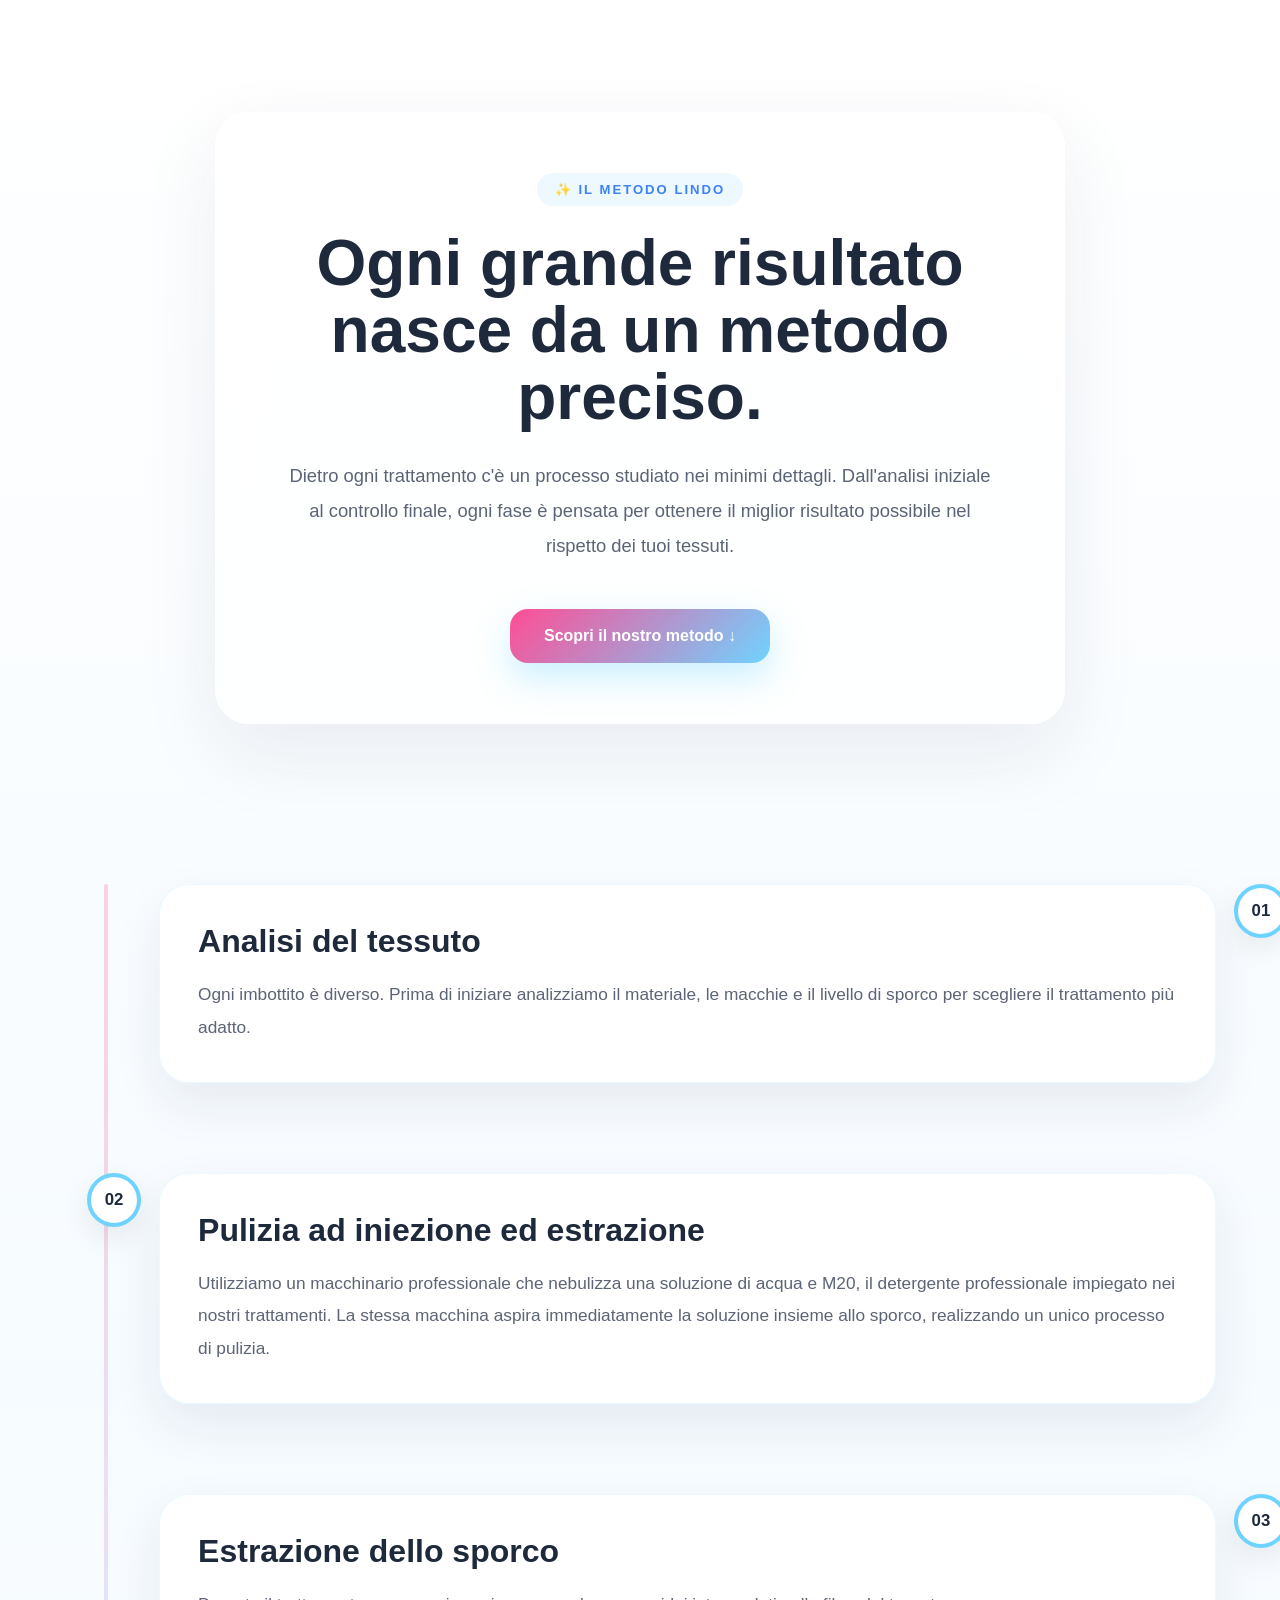
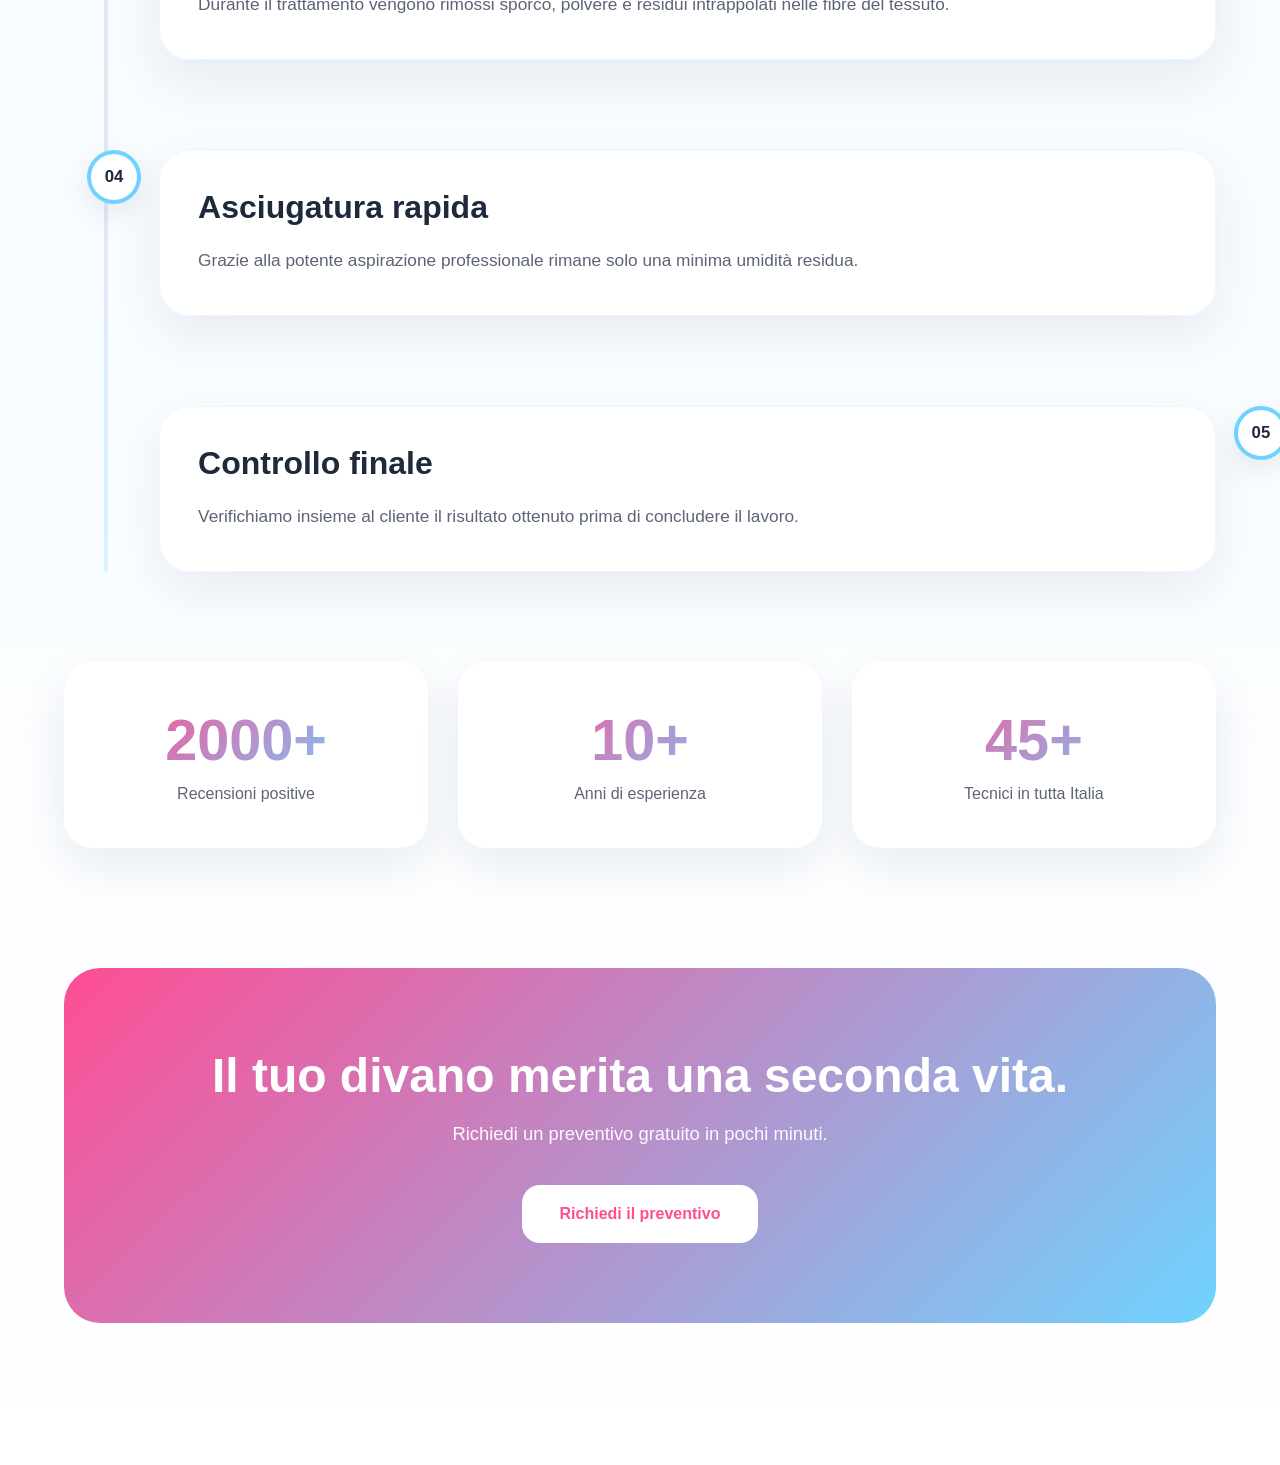
==== commit 2033712a: "Update metodo.html" ====
--- a/metodo.html
+++ b/metodo.html
@@ -7,7 +7,7 @@
 <title>Il Metodo Lindo | Lindo Pulito Milano</title>
 
 <link rel="stylesheet" href="style.css?v=8">
-<link rel="stylesheet" href="metodo.css?v=2">
+<link rel="stylesheet" href="metodo.css?v=4">
 </head>
 
 <body class="method-page">
--- a/metodo.css
+++ b/metodo.css
@@ -223,206 +223,250 @@
 
 .content{
 
+background:rgba(255,255,255,.92);
+
+backdrop-filter:blur(10px);
+
+padding:38px;
+
+border-radius:30px;
+
+border:1px solid rgba(111,211,255,.15);
+
+box-shadow:
+0 20px 50px rgba(20,40,80,.08);
+
+width:100%;
+
+transition:
+transform .35s,
+box-shadow .35s,
+border-color .35s;
+
+}
+
+.content:hover{
+
+transform:translateY(-10px);
+
+box-shadow:
+0 30px 70px rgba(20,40,80,.14);
+
+border-color:#6fd3ff;
+
+}
+
+.content h3{
+
+font-size:2rem;
+
+margin-bottom:18px;
+
+}
+
+.content p{
+
+font-size:1.08rem;
+
+line-height:1.9;
+
+color:#5c6475;
+
+}
+
+.stats{
+
+margin-top:70px;
+
+display:grid;
+
+grid-template-columns:repeat(3,1fr);
+
+gap:30px;
+
+}
+
+.stat{
+
+padding:45px;
+
 background:white;
 
-padding:34px;
-
 border-radius:28px;
 
+text-align:center;
+
 box-shadow:0 18px 45px rgba(20,40,80,.08);
 
-width:100%;
-
-transition:.35s;
-
-}
-
-.content:hover{
-
-transform:translateY(-8px);
-
-}
-
-.content h3{
-
-font-size:2rem;
-
-margin-bottom:18px;
-
-}
-
-.content p{
-
-font-size:1.08rem;
-
-line-height:1.9;
-
-color:#5c6475;
+}
+
+.stat h2{
+
+font-size:3.6rem;
+
+background:linear-gradient(135deg,#ff4d94,#6fd3ff);
+
+-webkit-background-clip:text;
+
+-webkit-text-fill-color:transparent;
+
+margin-bottom:12px;
+
+}
+
+.stat p{
+
+color:#5d6474;
+
+}
+
+.cta{
+
+margin-top:120px;
+
+padding:80px 60px;
+
+border-radius:36px;
+
+background:
+
+linear-gradient(135deg,#ff4d94,#6fd3ff);
+
+text-align:center;
+
+color:white;
+
+}
+
+.cta h2{
+
+font-size:3rem;
+
+margin-bottom:20px;
+
+}
+
+.cta p{
+
+font-size:1.15rem;
+
+opacity:.95;
+
+margin-bottom:40px;
+
+}
+
+.cta-btn{
+
+display:inline-block;
+
+padding:20px 38px;
+
+border-radius:18px;
+
+background:white;
+
+color:#ff4d94;
+
+font-weight:700;
+
+text-decoration:none;
+
+transition:.3s;
+
+}
+
+.cta-btn:hover{
+
+transform:scale(1.05);
+
+}
+
+@media(max-width:900px){
+
+.timeline{
+
+padding-left:55px;
+
+}
+
+.line{
+
+left:22px;
+
+}
+
+.number{
+
+left:-42px;
+
+width:42px;
+
+height:42px;
+
+font-size:.9rem;
+
+}
+
+.glass-card{
+
+padding:38px;
+
+}
+
+.content{
+
+padding:28px;
 
 }
 
 .stats{
 
-margin-top:70px;
-
-display:grid;
-
-grid-template-columns:repeat(3,1fr);
-
-gap:30px;
-
-}
-
-.stat{
-
-padding:45px;
-
-background:white;
-
-border-radius:28px;
-
-text-align:center;
-
-box-shadow:0 18px 45px rgba(20,40,80,.08);
-
-}
-
-.stat h2{
-
-font-size:3.6rem;
-
-background:linear-gradient(135deg,#ff4d94,#6fd3ff);
-
--webkit-background-clip:text;
-
--webkit-text-fill-color:transparent;
-
-margin-bottom:12px;
-
-}
-
-.stat p{
-
-color:#5d6474;
+grid-template-columns:1fr;
 
 }
 
 .cta{
 
-margin-top:120px;
-
-padding:80px 60px;
-
-border-radius:36px;
-
-background:
-
-linear-gradient(135deg,#ff4d94,#6fd3ff);
-
-text-align:center;
-
-color:white;
+padding:60px 28px;
 
 }
 
 .cta h2{
 
-font-size:3rem;
-
-margin-bottom:20px;
-
-}
-
-.cta p{
-
-font-size:1.15rem;
-
-opacity:.95;
-
-margin-bottom:40px;
-
-}
-
-.cta-btn{
-
-display:inline-block;
-
-padding:20px 38px;
-
-border-radius:18px;
-
-background:white;
-
-color:#ff4d94;
-
-font-weight:700;
-
-text-decoration:none;
-
-transition:.3s;
-
-}
-
-.cta-btn:hover{
-
-transform:scale(1.05);
+font-size:2.2rem;
+
+}
+
+}
+.step:nth-child(even){
+
+flex-direction:row-reverse;
+
+}
+
+.step:nth-child(even) .number{
+
+left:auto;
+
+right:-72px;
 
 }
 
 @media(max-width:900px){
 
-.timeline{
-
-padding-left:55px;
-
-}
-
-.line{
-
-left:22px;
-
-}
-
-.number{
+.step:nth-child(even){
+
+flex-direction:row;
+
+}
+
+.step:nth-child(even) .number{
 
 left:-42px;
 
-width:42px;
-
-height:42px;
-
-font-size:.9rem;
-
-}
-
-.glass-card{
-
-padding:38px;
-
-}
-
-.content{
-
-padding:28px;
-
-}
-
-.stats{
-
-grid-template-columns:1fr;
-
-}
-
-.cta{
-
-padding:60px 28px;
-
-}
-
-.cta h2{
-
-font-size:2.2rem;
-
-}
-
-}
+right:auto;
+
+}
+
+}
